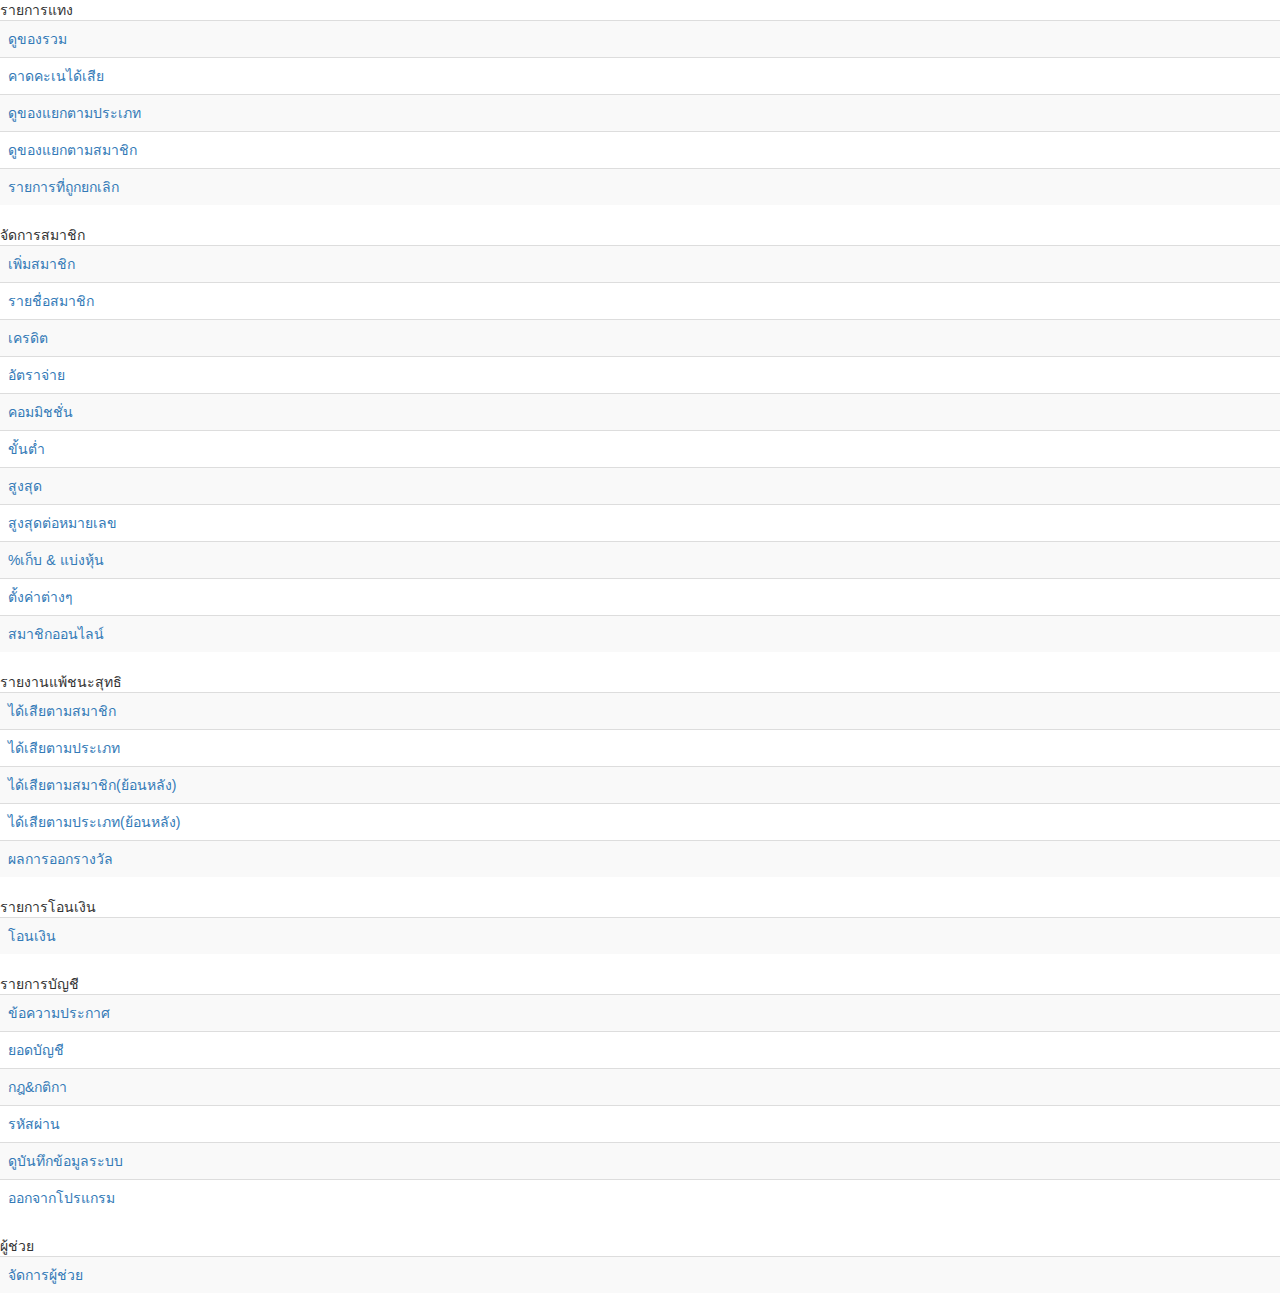
==== LTC164_files/leftFrame.html @ 43f619ea "LTC164" ====
<!DOCTYPE html PUBLIC "-//W3C//DTD XHTML 1.0 Transitional//EN" "http://www.w3.org/TR/xhtml1/DTD/xhtml1-transitional.dtd">
<!-- saved from url=(0035)http://sma.sbo991.com/leftFrame.php -->
<html xmlns="http://www.w3.org/1999/xhtml"><head><meta http-equiv="Content-Type" content="text/html; charset=UTF-8">

<title>ยินดีต้อนรับ</title>
<style type="text/css">
body {
	background-color: #FFF;
}
</style>
<script src="./SpryCollapsiblePanel.js.download" type="text/javascript"></script>
<!--<link href="./SpryCollapsiblePanel.css" rel="stylesheet" type="text/css">
<link href="./style.css" rel="stylesheet" type="text/css">-->
<link href="bootstrap/css/bootstrap.css" rel="stylesheet" type="text/css">

</head>

<body style="background-image:none;">
<div id="CollapsiblePanel1" class="CollapsiblePanel CollapsiblePanelOpen">
  <div class="CollapsiblePanelTab" tabindex="0">รายการแทง</div>
  <div class="CollapsiblePanelContent" style="display: block;">
  <!-- <td><a href="javascript:void(0);" onClick="window.open('betlist_total.php', '', 
'fullscreen=yes, scrollbars=auto');">ดูของรวม</a></td> -->
    <table class="table table-striped">
      <tbody><tr>      
        <td><a href="http://sma.sbo991.com/betlist_total.php" target="mainFrame">ดูของรวม</a></td>
      </tr>
      <tr>
        <td><a href="http://sma.sbo991.com/betlist_predict.php" target="mainFrame">คาดคะเนได้เสีย</a></td>
      </tr>      
      <tr>
        <td><a href="http://sma.sbo991.com/betlist_type.php" target="mainFrame">ดูของแยกตามประเภท</a></td>
      </tr>
      <tr>
        <td><a href="http://sma.sbo991.com/betlist_member.php" target="mainFrame">ดูของแยกตามสมาชิก</a></td>
      </tr>
      <tr>
        <td><a href="http://sma.sbo991.com/betlist_cancel_member.php" target="mainFrame">รายการที่ถูกยกเลิก</a></td>
      </tr>
      
    </tbody></table>
  </div>
</div>
<div id="CollapsiblePanel2" class="CollapsiblePanel CollapsiblePanelOpen">
  <div class="CollapsiblePanelTab" tabindex="0">จัดการสมาชิก</div>
  <div class="CollapsiblePanelContent" style="display: block;">
    <table class="table table-striped">
      <tbody><tr>
        <td><a href="http://sma.sbo991.com/member_add.php" target="mainFrame">เพิ่มสมาชิก</a></td>
      </tr>
      <tr>
        <td><a href="http://sma.sbo991.com/member_list.php" target="mainFrame">รายชื่อสมาชิก</a></td>
      </tr>
      <tr>
        <td><a href="http://sma.sbo991.com/member_credit.php" target="mainFrame">เครดิต</a></td>
      </tr>      
      <tr>
        <td><a href="http://sma.sbo991.com/member_bet_tb.php?bbtype=price" target="mainFrame">อัตราจ่าย</a></td>
      </tr>
      <tr>
        <td><a href="http://sma.sbo991.com/member_bet_tb.php?bbtype=comm" target="mainFrame">คอมมิชชั่น</a></td>
      </tr>
      <tr>
        <td><a href="http://sma.sbo991.com/member_bet_tb.php?bbtype=minbet" target="mainFrame">ขั้นต่ำ</a></td>
      </tr>
      <tr>
        <td><a href="http://sma.sbo991.com/member_bet_tb.php?bbtype=maxbet" target="mainFrame">สูงสุด</a></td>
      </tr>
      <tr>
        <td><a href="http://sma.sbo991.com/member_bet_tb.php?bbtype=maxpernum" target="mainFrame">สูงสุดต่อหมายเลข</a></td>
      </tr>
      <tr>
        <td><a href="http://sma.sbo991.com/member_bet_pt.php?bbtype=maxpt" target="mainFrame">%เก็บ &amp; แบ่งหุ้น</a></td>
      </tr>
      <tr>
        <td><a href="http://sma.sbo991.com/work_setlimit.php" target="mainFrame">ตั้งค่าต่างๆ</a></td>
      </tr>
      <tr>
        <td><a href="http://sma.sbo991.com/member_online.php" target="mainFrame">สมาชิกออนไลน์</a></td>
      </tr>
    </tbody></table>
  </div>
</div>
<div id="CollapsiblePanel3" class="CollapsiblePanel CollapsiblePanelOpen">
  <div class="CollapsiblePanelTab" tabindex="0">รายงานแพ้ชนะสุทธิ</div>
  <div class="CollapsiblePanelContent" style="display: block;">
    <table class="table table-striped">
      <tbody><tr>
        <td><a href="http://sma.sbo991.com/report_membersimple.php" target="mainFrame">ได้เสียตามสมาชิก</a></td>
      </tr>
      <tr>
        <td><a href="http://sma.sbo991.com/report_type.php" target="mainFrame">ได้เสียตามประเภท</a></td>
      </tr>
      <tr>
        <td><a href="http://sma.sbo991.com/report_history_member.php" target="mainFrame">ได้เสียตามสมาชิก(ย้อนหลัง)</a></td>
      </tr>
      <tr>
        <td><a href="http://sma.sbo991.com/report_history_type.php" target="mainFrame">ได้เสียตามประเภท(ย้อนหลัง)</a></td>
      </tr>      
      <tr>
        <td><a href="http://sma.sbo991.com/report_result.php" target="mainFrame">ผลการออกรางวัล</a></td>
      </tr>
    </tbody></table>
  </div>
</div>
<div id="CollapsiblePanel4" class="CollapsiblePanel CollapsiblePanelOpen">
  <div class="CollapsiblePanelTab" tabindex="0">รายการโอนเงิน</div>
  <div class="CollapsiblePanelContent" style="display: block;">
    <table class="table table-striped">
      <tbody><tr>
        <td><a href="http://sma.sbo991.com/transfer_member.php" target="mainFrame">โอนเงิน</a></td>
      </tr>
    </tbody></table>
  <a href="http://sma.sbo991.com/transfer.php" target="mainFrame"></a></div>
</div>
<div id="CollapsiblePanel5" class="CollapsiblePanel CollapsiblePanelOpen">
  <div class="CollapsiblePanelTab" tabindex="0">รายการบัญชี</div>
  <div class="CollapsiblePanelContent" style="display: block;">
    <table class="table table-striped">
      <tbody><tr>
        <td><a href="http://sma.sbo991.com/misc_news.php" target="mainFrame">ข้อความประกาศ</a></td>
      </tr>
      <tr>
        <td><a href="http://sma.sbo991.com/misc_balance.php" target="mainFrame">ยอดบัญชี</a></td>
      </tr>
      <tr>
        <td><a href="http://sma.sbo991.com/misc_rule.php" target="mainFrame">กฎ&amp;กติกา</a></td>
      </tr>
      <tr>
        <td><a href="http://sma.sbo991.com/misc_password.php" target="mainFrame">รหัสผ่าน</a></td>
      </tr>
      <tr>
        <td><a href="http://sma.sbo991.com/misc_log.php" target="mainFrame">ดูบันทึกข้อมูลระบบ</a></td>
      </tr>
      <tr>
        <td><a href="http://sma.sbo991.com/logout.php?doLogout=true" target="mainFrame">ออกจากโปรแกรม</a></td>
      </tr>
    </tbody></table>
  </div>
</div>
<div id="CollapsiblePanel7" class="CollapsiblePanel CollapsiblePanelOpen">
  <div class="CollapsiblePanelTab" tabindex="0">ผู้ช่วย</div>
  <div class="CollapsiblePanelContent" style="display: block;">
    <table class="table table-striped">
      <tbody><tr>
        <td><a href="http://sma.sbo991.com/member_alias.php" target="mainFrame">จัดการผู้ช่วย</a></td>
      </tr>
    </tbody></table>
  </div>
</div>

<script type="text/javascript">
var CollapsiblePanel1 = new Spry.Widget.CollapsiblePanel("CollapsiblePanel1");
var CollapsiblePanel2 = new Spry.Widget.CollapsiblePanel("CollapsiblePanel2");
var CollapsiblePanel3 = new Spry.Widget.CollapsiblePanel("CollapsiblePanel3");
var CollapsiblePanel4 = new Spry.Widget.CollapsiblePanel("CollapsiblePanel4");
var CollapsiblePanel5 = new Spry.Widget.CollapsiblePanel("CollapsiblePanel5");
var CollapsiblePanel7 = new Spry.Widget.CollapsiblePanel("CollapsiblePanel7");
</script>


</body></html>
---- LTC164_files/SpryCollapsiblePanel.css ----
@charset "UTF-8";

/* SpryCollapsiblePanel.css - version 0.5 - Spry Pre-Release 1.6.1 */

/* Copyright (c) 2006. Adobe Systems Incorporated. All rights reserved. */

/* This is the selector for the main CollapsiblePanel container. For our
 * default style, the CollapsiblePanel is responsible for drawing the borders
 * around the widget.
 *
 * If you want to constrain the width of the CollapsiblePanel widget, set a width on
 * the CollapsiblePanel container. By default, our CollapsiblePanel expands horizontally to fill
 * up available space.
 *
 * The name of the class ("CollapsiblePanel") used in this selector is not necessary
 * to make the widget function. You can use any class name you want to style the
 * CollapsiblePanel container.
 */
.CollapsiblePanel {
	margin: 0px;
	padding: 0px;
	border-left: solid 1px #CCC;
	border-right: solid 1px #999;
	border-top: solid 1px #999;
	border-bottom: solid 1px #CCC;
}

/* This is the selector for the CollapsiblePanelTab. This container houses
 * the title for the panel. This is also the container that the user clicks
 * on to open or close the panel.
 *
 * The name of the class ("CollapsiblePanelTab") used in this selector is not necessary
 * to make the widget function. You can use any class name you want to style an
 * CollapsiblePanel panel tab container.
 */
.CollapsiblePanelTab {
	background-color: #DDD;
	border-bottom: solid 1px #CCC;
	margin: 0px;
	padding: 2px;
	cursor: pointer;
	-moz-user-select: none;
	-khtml-user-select: none;
	font-family: Tahoma, Geneva, sans-serif;
	font-size: 12px;
	font-weight: bold;
}

/* This is the selector for a CollapsiblePanel's Content area. It's important to note that
 * you should never put any padding on the content area element if you plan to
 * use the CollapsiblePanel's open/close animations. Placing a non-zero padding on the content
 * element can cause the CollapsiblePanel to abruptly grow in height while the panels animate.
 *
 * The name of the class ("CollapsiblePanelContent") used in this selector is not necessary
 * to make the widget function. You can use any class name you want to style a
 * CollapsiblePanel content container.
 */
.CollapsiblePanelContent {
	margin: 0px;
	padding: 0px;
	background-color: #FFF;
}

/* An anchor tag can be used inside of a CollapsiblePanelTab so that the
 * keyboard focus ring appears *inside* the tab instead of around the tab.
 * This is an example of how to make the text within the anchor tag look
 * like non-anchor (normal) text.
 */
.CollapsiblePanelTab a {
	color: black;
	text-decoration: none;
}

/* This is an example of how to change the appearance of the panel tab that is
 * currently open. The class "CollapsiblePanelOpen" is programatically added and removed
 * from panels as the user clicks on the tabs within the CollapsiblePanel.
 */
.CollapsiblePanelOpen .CollapsiblePanelTab {
	background-color: #EEE;
}

/* This is an example of how to change the appearance of the panel tab when the
 * CollapsiblePanel is closed. The "CollapsiblePanelClosed" class is programatically added and removed
 * whenever the CollapsiblePanel is closed.
 */

.CollapsiblePanelClosed .CollapsiblePanelTab {
 /* background-color: #EFEFEF */
}

/* This is an example of how to change the appearance of the panel tab as the
 * mouse hovers over it. The class "CollapsiblePanelTabHover" is programatically added
 * and removed from panel tab containers as the mouse enters and exits the tab container.
 */
.CollapsiblePanelTabHover,  .CollapsiblePanelOpen .CollapsiblePanelTabHover {
	background-color: #CCC;
}

/* This is an example of how to change the appearance of all the panel tabs when the
 * CollapsiblePanel has focus. The "CollapsiblePanelFocused" class is programatically added and removed
 * whenever the CollapsiblePanel gains or loses keyboard focus.
 */
.CollapsiblePanelFocused .CollapsiblePanelTab {
	background-color: #3399FF;
}
---- LTC164_files/style.css ----
@charset "utf-8";
body {
	font-family: Tahoma, Geneva, sans-serif;
	font-size: 12px;
/*	
	background-image:url(../images/PageBackground.gif);
	background-repeat:repeat-x;
	background-color:#e3ff02;
*/	
}

a:link{
	color: #06F;
	text-decoration: none;	
	
}

a:visited{
	color: #06F;
	text-decoration: none;	
	
}

a:active{
	color: #06F;
	text-decoration: none;	
	
}

a:hover{
	color:#F60;
	text-decoration: none;	
	
}

.CollapsiblePanelTab{
	background-color:#3E91BD !important;
	line-height:18px;
	color:#FFF;
	padding-left:5px;
	font-size:14px;
	font-weight:normal !important;
}

.CollapsiblePanelContent table{
    border-spacing: 0px;
    border-collapse: separate;	
}

.CollapsiblePanelContent td{
	border-bottom:1px #CCCCCC solid;
}

.CollapsiblePanelContent a{
	line-height:18px;
	font-size:13px;
	color:#858585 !important;
	font-weight:bold;
}
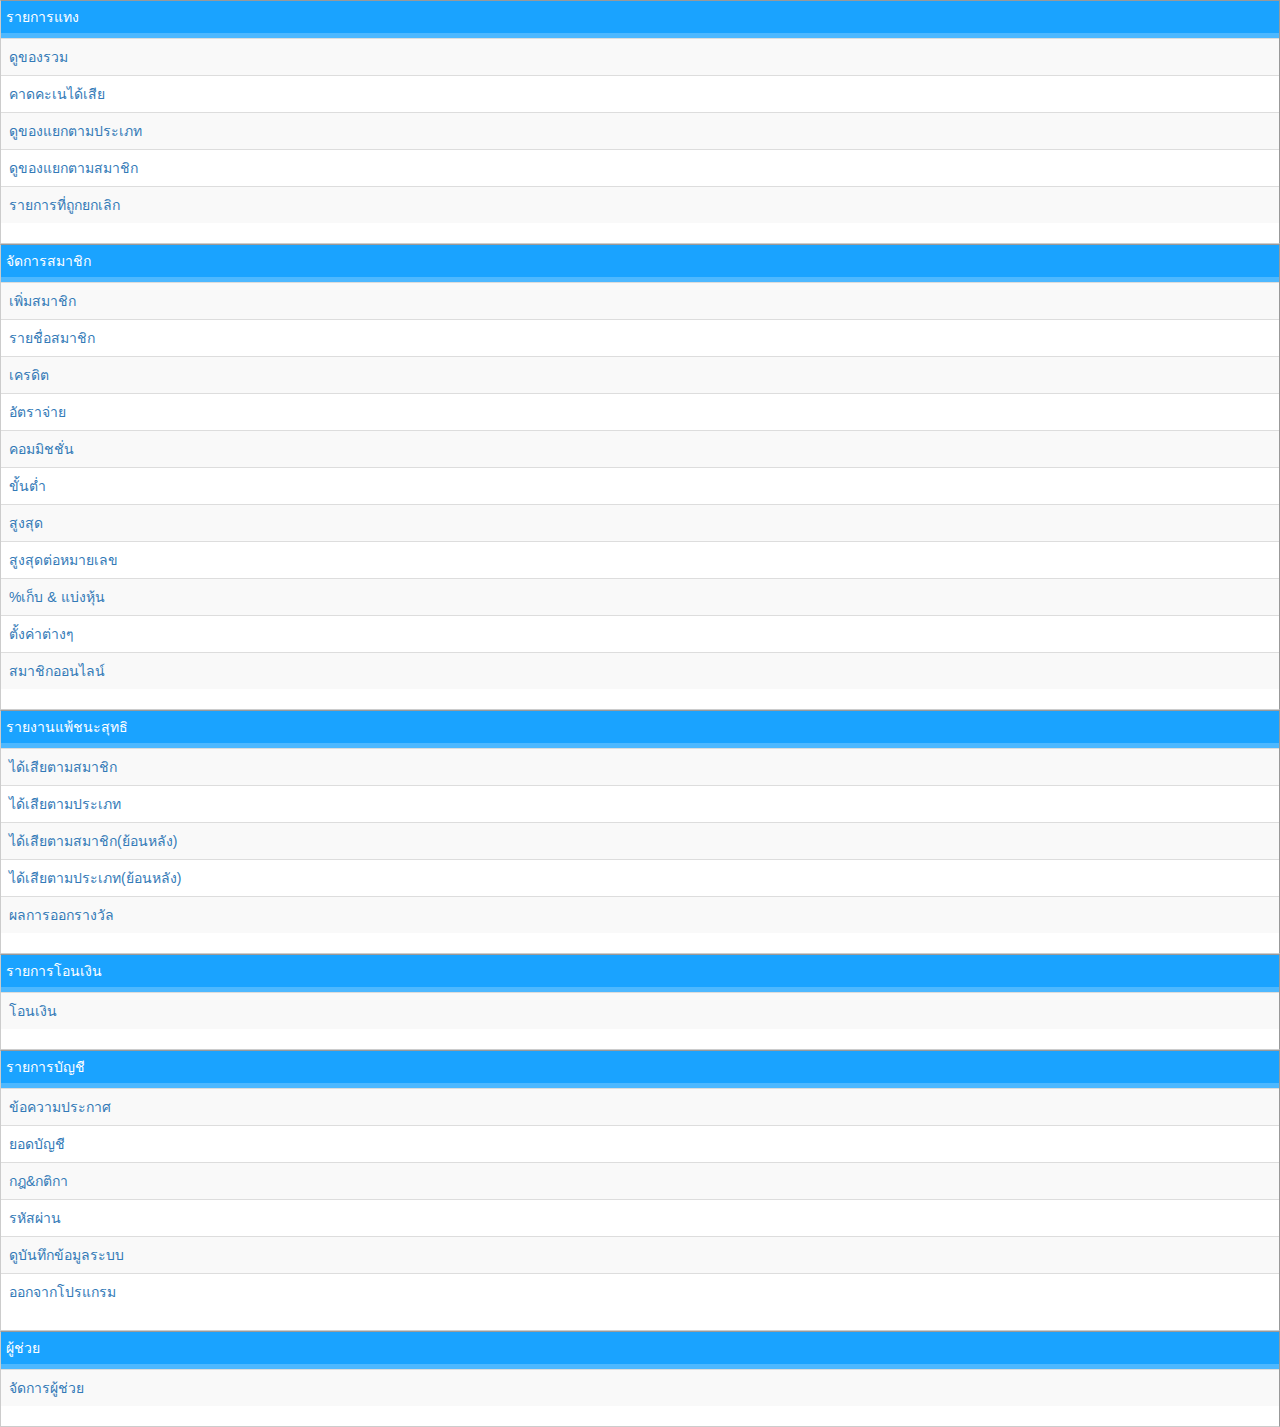
==== commit 7ecec97b: "LTC164" ====
--- a/LTC164_files/leftFrame.html
+++ b/LTC164_files/leftFrame.html
@@ -9,8 +9,9 @@
 }
 </style>
 <script src="./SpryCollapsiblePanel.js.download" type="text/javascript"></script>
-<!--<link href="./SpryCollapsiblePanel.css" rel="stylesheet" type="text/css">
-<link href="./style.css" rel="stylesheet" type="text/css">-->
+<link href="./SpryCollapsiblePanel.css" rel="stylesheet" type="text/css">
+
+<!--<link href="./style.css" rel="stylesheet" type="text/css">-->
 <link href="bootstrap/css/bootstrap.css" rel="stylesheet" type="text/css">
 
 </head>
@@ -23,7 +24,7 @@
 'fullscreen=yes, scrollbars=auto');">ดูของรวม</a></td> -->
     <table class="table table-striped">
       <tbody><tr>      
-        <td><a href="http://sma.sbo991.com/betlist_total.php" target="mainFrame">ดูของรวม</a></td>
+        <td><a href="http://sma.sbo991.com/betlist_total.php"  target="mainFrame">ดูของรวม</a></td>
       </tr>
       <tr>
         <td><a href="http://sma.sbo991.com/betlist_predict.php" target="mainFrame">คาดคะเนได้เสีย</a></td>
--- a/LTC164_files/SpryCollapsiblePanel.css
+++ b/LTC164_files/SpryCollapsiblePanel.css
@@ -35,14 +35,14 @@
  */
 .CollapsiblePanelTab {
 	background-color: #DDD;
-	border-bottom: solid 1px #CCC;
+	border-bottom: solid 5px #4db8ff;
 	margin: 0px;
-	padding: 2px;
+	padding: 7px;
 	cursor: pointer;
 	-moz-user-select: none;
 	-khtml-user-select: none;
 	font-family: Tahoma, Geneva, sans-serif;
-	font-size: 12px;
+	font-size: 20px;
 	font-weight: bold;
 }
 
@@ -103,3 +103,12 @@
 .CollapsiblePanelFocused .CollapsiblePanelTab {
 	background-color: #3399FF;
 }
+
+.CollapsiblePanelTab{
+	background-color:#1aa3ff !important;
+	line-height:18px;
+	color:#FFF;
+	padding-left:5px;
+	font-size:14px;
+	font-weight:normal !important;
+}